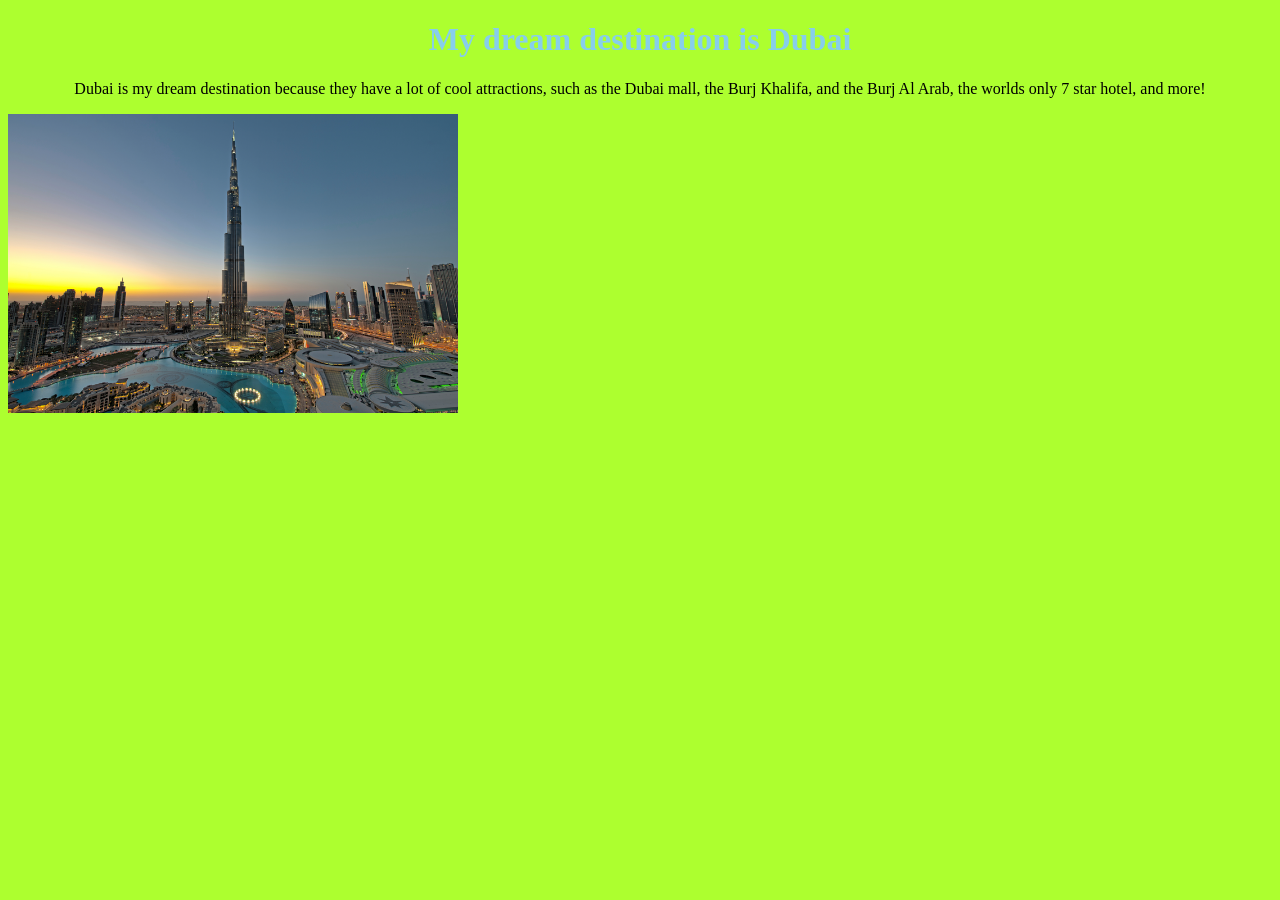
==== DreamDestination/index.html @ 30343a01 "DreamDestinationWebsite" ====
<!DOCTYPE html>
<html lang="en">
<head>
    <meta charset="UTF-8">
    <meta name="viewport" content="width=device-width, initial-scale=1.0">
    <title>Dream Destination Website</title>
    <link rel="stylesheet" href="style.css" type="text/css">
</head>
    
<body>
    <h1> My dream destination is Dubai </h1>
    
    <p> Dubai is my dream destination because they have a lot of cool attractions, such as the Dubai mall, the Burj Khalifa, and the Burj Al Arab, the worlds only 7 star hotel, and more!</p>
    <a href="https://www.burjkhalifa.ae/" target="_blank"> 
    <img src = BurjKhalifa.png alt = "Burj Khalifa" width="450">
        </a>
</body>
</html>
---- DreamDestination/style.css ----
body {
    background-color: greenyellow;
}
h1 {
    text-align: center;
    color: skyblue;
}

p {
    text-align: center;
    font-size: large;
    font: 16px 'Times New Roman', bold;
}
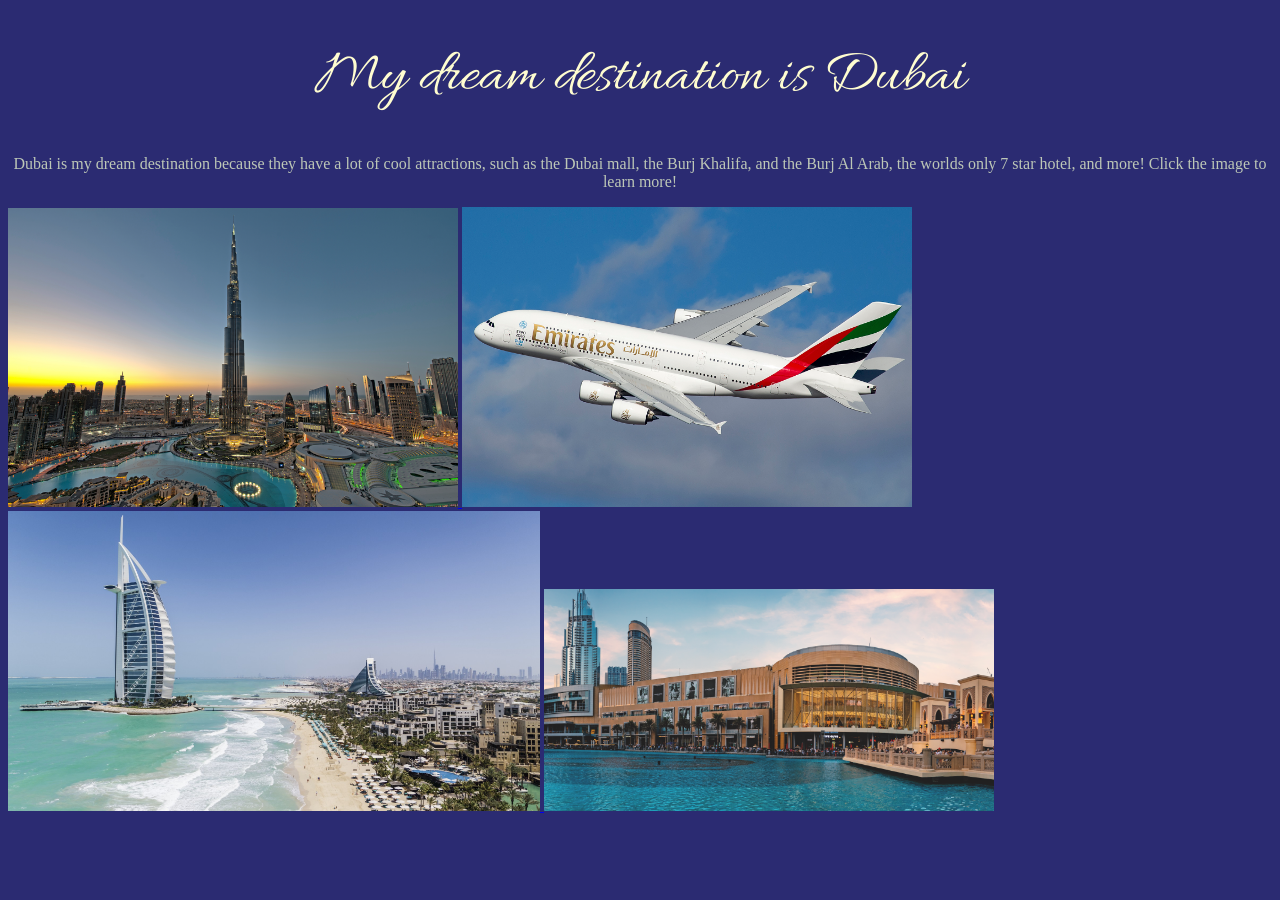
==== commit f4376199: "DreamDestinationWebsite Update" ====
--- a/DreamDestination/index.html
+++ b/DreamDestination/index.html
@@ -1,18 +1,33 @@
 <!DOCTYPE html>
 <html lang="en">
+
 <head>
     <meta charset="UTF-8">
     <meta name="viewport" content="width=device-width, initial-scale=1.0">
     <title>Dream Destination Website</title>
+    <style>
+        @import url('https://fonts.googleapis.com/css2?family=Allura&family=Playfair+Display:ital,wght@0,400..900;1,400..900&display=swap');
+    </style>
     <link rel="stylesheet" href="style.css" type="text/css">
 </head>
-    
+
 <body>
     <h1> My dream destination is Dubai </h1>
-    
-    <p> Dubai is my dream destination because they have a lot of cool attractions, such as the Dubai mall, the Burj Khalifa, and the Burj Al Arab, the worlds only 7 star hotel, and more!</p>
-    <a href="https://www.burjkhalifa.ae/" target="_blank"> 
-    <img src = BurjKhalifa.png alt = "Burj Khalifa" width="450">
-        </a>
+
+    <p> Dubai is my dream destination because they have a lot of cool attractions, such as the Dubai mall, the Burj
+        Khalifa, and the Burj Al Arab, the worlds only 7 star hotel, and more! Click the image to learn more!</p>
+    <a href="https://www.burjkhalifa.ae/" target="_blank">
+        <img src=BurjKhalifa.png alt="Burj Khalifa" width="450">
+    </a>
+    <a href = "https://www.emirates.com/" target="_blank">
+        <img src=EmiratesA380.jpg alt="Emirates A380" width="450">
+    </a>
+    <a href = "https://www.burjalarab.com/" target="_blank">
+        <img src=BurjAlArab.jpg alt="Burj Al Arab" width="532">
+    </a>
+
+    <a href="https://www.dubai.com/" target="_blank">
+        <img src=DubaiMall.png alt="Dubai Mall" width="450">
 </body>
+
 </html>
--- a/DreamDestination/style.css
+++ b/DreamDestination/style.css
@@ -1,13 +1,16 @@
 body {
-    background-color: greenyellow;
+    background-color: rgb(43, 43, 114);
 }
 h1 {
     text-align: center;
-    color: skyblue;
+    color: #FFFDD0;
+    font: 60px 'Allura', bold;
+    
 }
 
 p {
     text-align: center;
+    color: #f2ffd0bc;
     font-size: large;
     font: 16px 'Times New Roman', bold;
 }
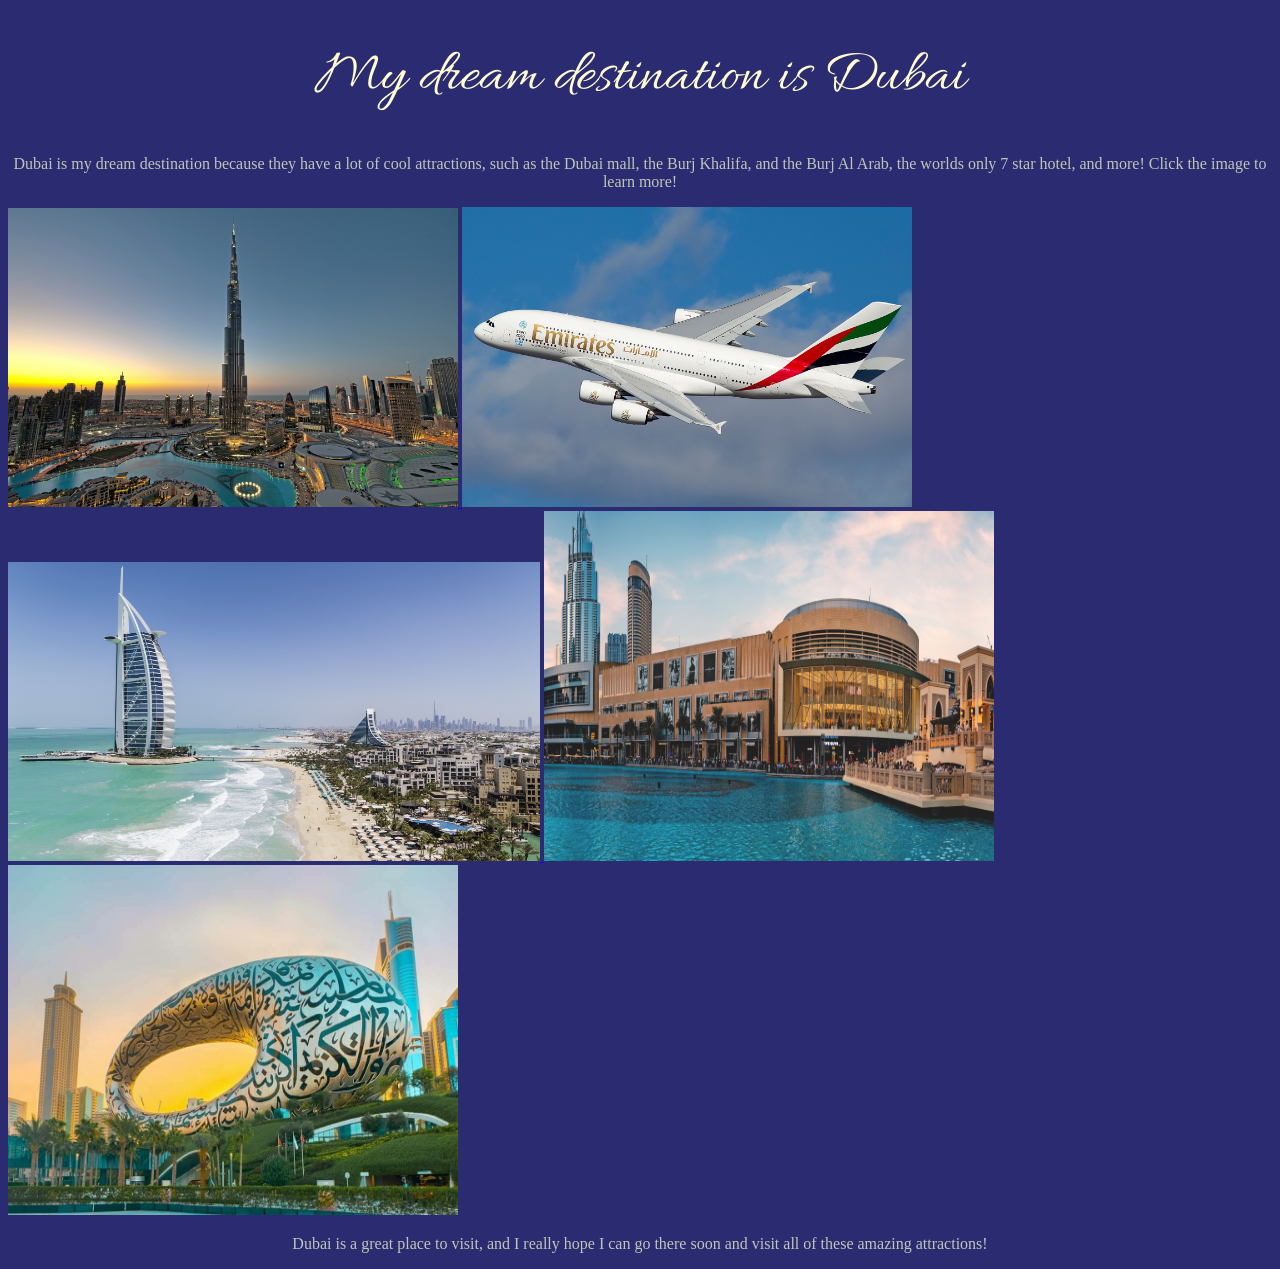
==== commit 6e41fbff: "DreamDestinationWebsite Final Build" ====
--- a/DreamDestination/index.html
+++ b/DreamDestination/index.html
@@ -1,3 +1,7 @@
+<!-- Ashrith Meda
+ DreamDestination
+ 3/10/26
+ Extra is making the images-->
 <!DOCTYPE html>
 <html lang="en">
 
@@ -12,7 +16,7 @@
 </head>
 
 <body>
-    <h1> My dream destination is Dubai </h1>
+    <h1> My dream destination is Dubai </h1> <!-- Heading for telling what my destination is! -->
 
     <p> Dubai is my dream destination because they have a lot of cool attractions, such as the Dubai mall, the Burj
         Khalifa, and the Burj Al Arab, the worlds only 7 star hotel, and more! Click the image to learn more!</p>
@@ -22,12 +26,18 @@
     <a href = "https://www.emirates.com/" target="_blank">
         <img src=EmiratesA380.jpg alt="Emirates A380" width="450">
     </a>
-    <a href = "https://www.burjalarab.com/" target="_blank">
+    <a href = "https://www.jumeirah.com/en" target="_blank">
         <img src=BurjAlArab.jpg alt="Burj Al Arab" width="532">
     </a>
 
-    <a href="https://www.dubai.com/" target="_blank">
-        <img src=DubaiMall.png alt="Dubai Mall" width="450">
+    <a href="https://thedubaimall.com/" target="_blank">
+        <img src=DubaiMall.png alt="Dubai Mall" width="450" height="350">
+    </a>
+
+    <a href="https://museumofthefuture.ae/" target="_blank">
+        <img src=DubaiMuseum.jpg alt="Museum of the Future" width="450" height="350">
+    </a>
+    <p> Dubai is a great place to visit, and I really hope I can go there soon and visit all of these amazing attractions!</p>
 </body>
-
+<!-- Images as a link is my extra, 5 images and 5 links present  -->
 </html>
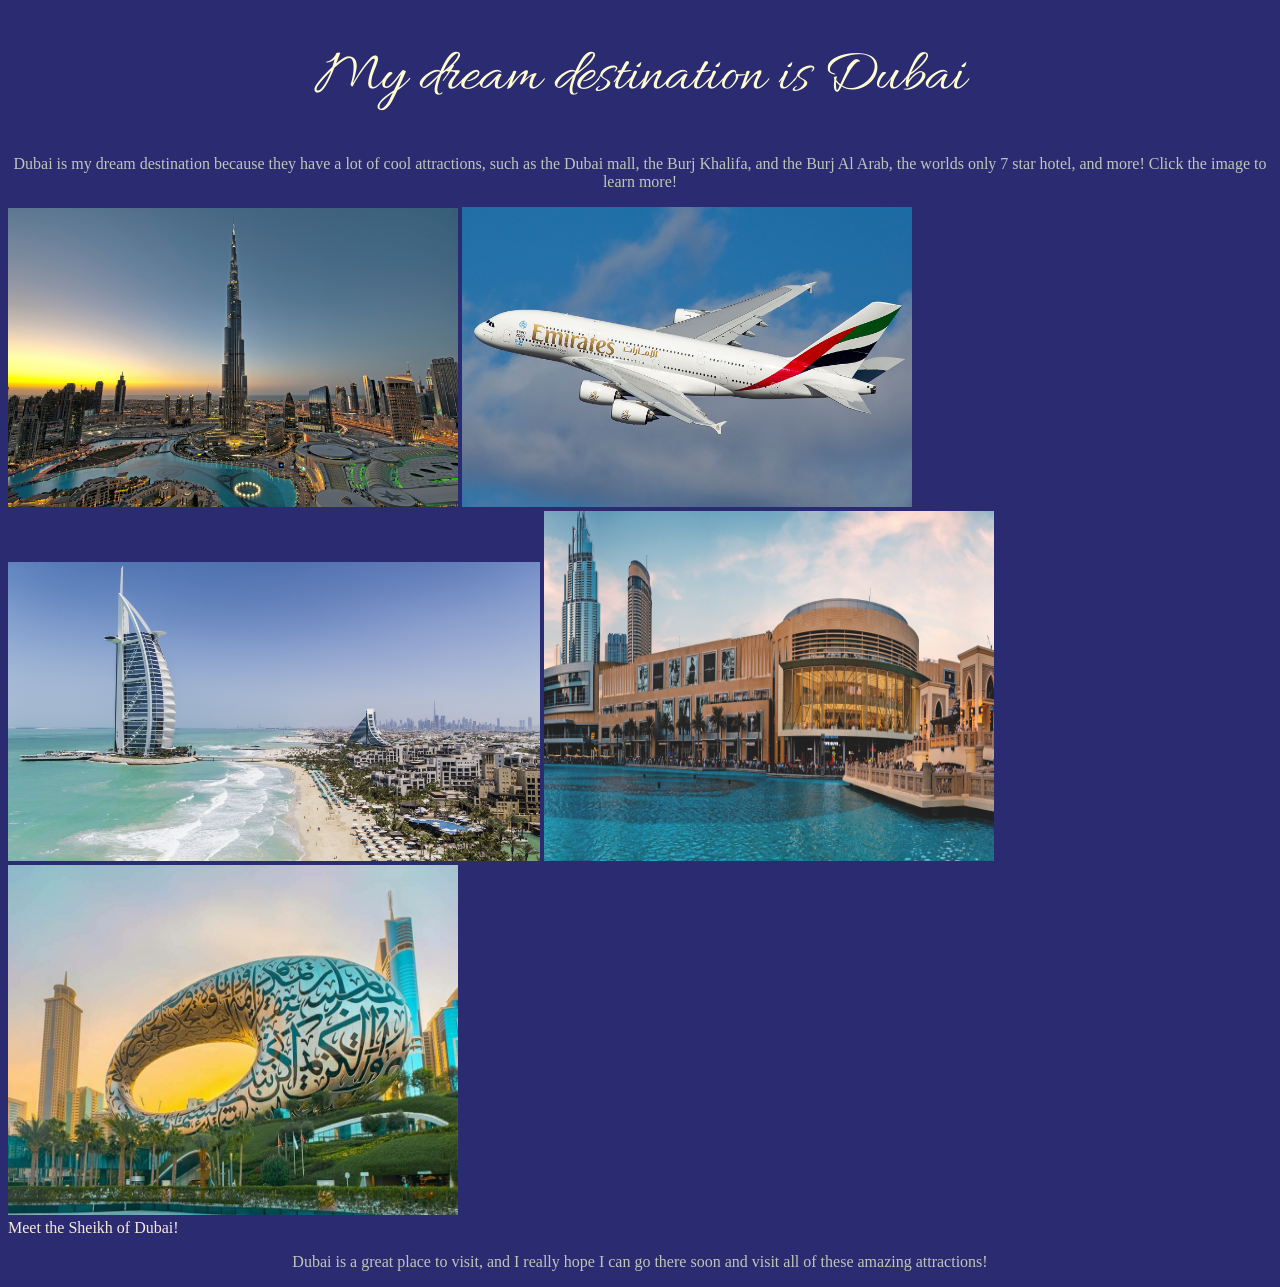
==== commit 458b9bab: "DreamDestinationFinalBuild" ====
--- a/DreamDestination/index.html
+++ b/DreamDestination/index.html
@@ -37,6 +37,8 @@
     <a href="https://museumofthefuture.ae/" target="_blank">
         <img src=DubaiMuseum.jpg alt="Museum of the Future" width="450" height="350">
     </a>
+    <br>
+    <a href="https://en.wikipedia.org/wiki/Mohammed_bin_Rashid_Al_Maktoum"target=_blank">Meet the Sheikh of Dubai!</a>
     <p> Dubai is a great place to visit, and I really hope I can go there soon and visit all of these amazing attractions!</p>
 </body>
 <!-- Images as a link is my extra, 5 images and 5 links present  -->
--- a/DreamDestination/style.css
+++ b/DreamDestination/style.css
@@ -13,4 +13,14 @@
     color: #f2ffd0bc;
     font-size: large;
     font: 16px 'Times New Roman', bold;
+}
+
+a:hover {
+    color: #FFFDD0;
+}
+
+a{
+    text-align: center;
+    color: antiquewhite;
+    text-decoration: none;
 }
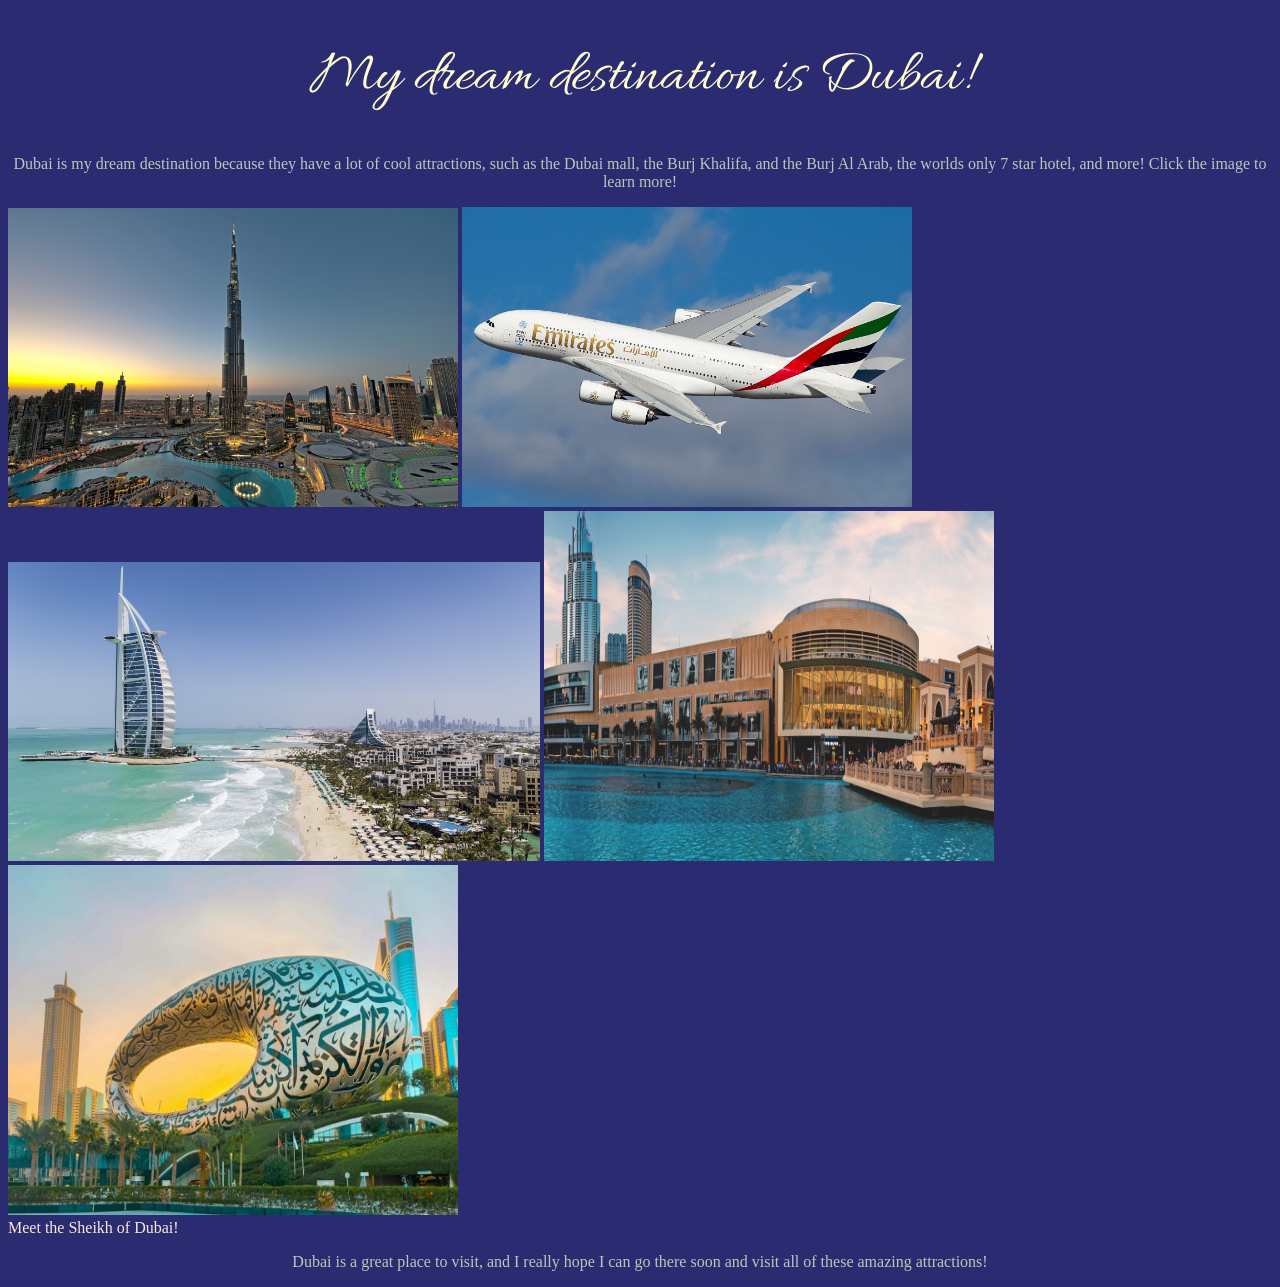
==== commit 90aa64a6: "TestChange" ====
--- a/DreamDestination/index.html
+++ b/DreamDestination/index.html
@@ -1,7 +1,7 @@
 <!-- Ashrith Meda
  DreamDestination
  3/10/26
- Extra is making the images-->
+ Extra is making the images links-->
 <!DOCTYPE html>
 <html lang="en">
 
@@ -16,7 +16,7 @@
 </head>
 
 <body>
-    <h1> My dream destination is Dubai </h1> <!-- Heading for telling what my destination is! -->
+    <h1> My dream destination is Dubai! </h1> <!-- Heading for telling what my destination is! -->
 
     <p> Dubai is my dream destination because they have a lot of cool attractions, such as the Dubai mall, the Burj
         Khalifa, and the Burj Al Arab, the worlds only 7 star hotel, and more! Click the image to learn more!</p>
--- a/DreamDestination/style.css
+++ b/DreamDestination/style.css
@@ -16,7 +16,7 @@
 }
 
 a:hover {
-    color: #FFFDD0;
+    color: #89863f;
 }
 
 a{
